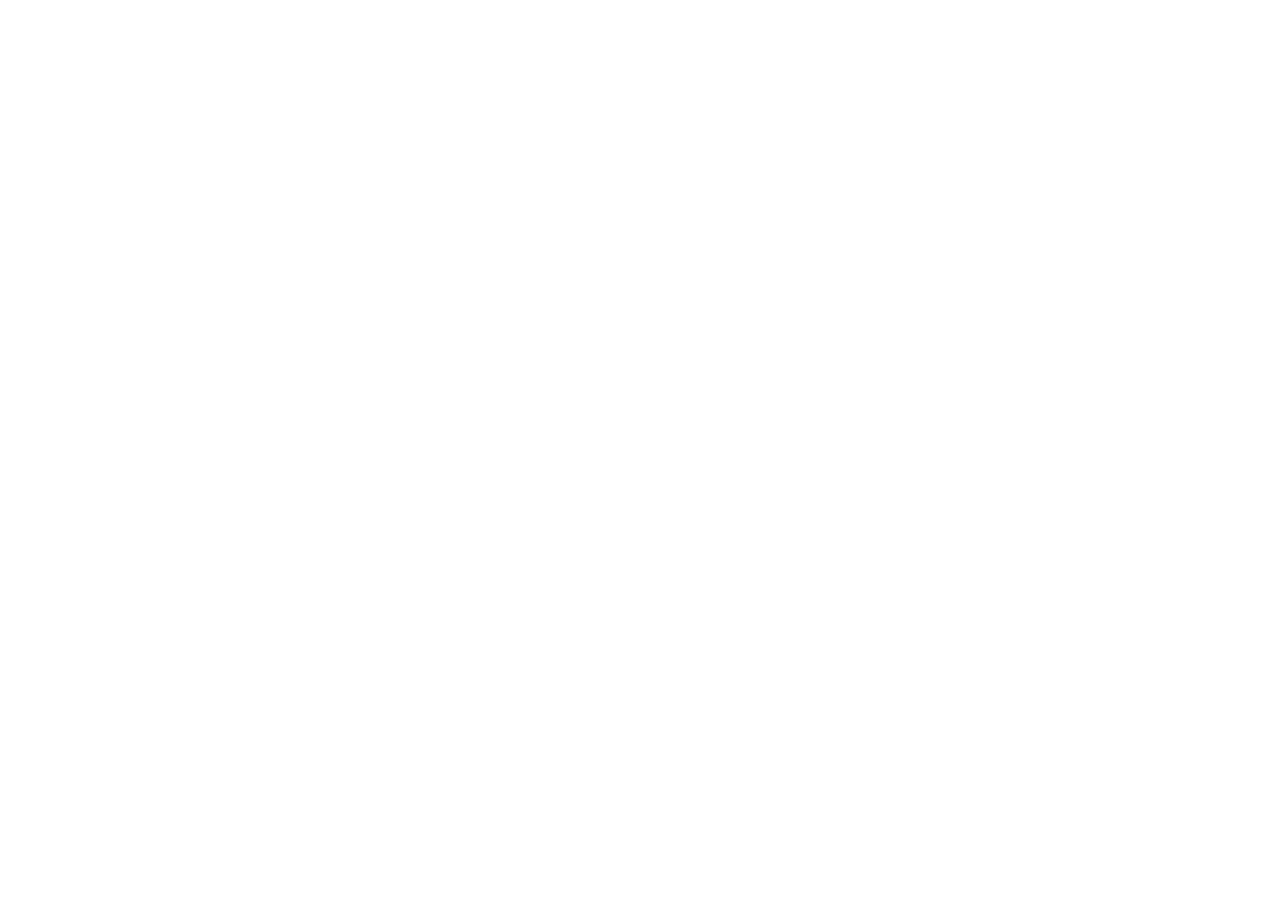
==== index.html @ 603ebc65 "Initialisation du projet" ====
<!DOCTYPE html>
<html lang="fr">
<head>
    <meta charset="UTF-8">
    <meta name="viewport" content="width=device-width, initial-scale=1.0">
    <title>Document</title>
</head>
<body>
    <header>
        
    </header>
</body>
</html>
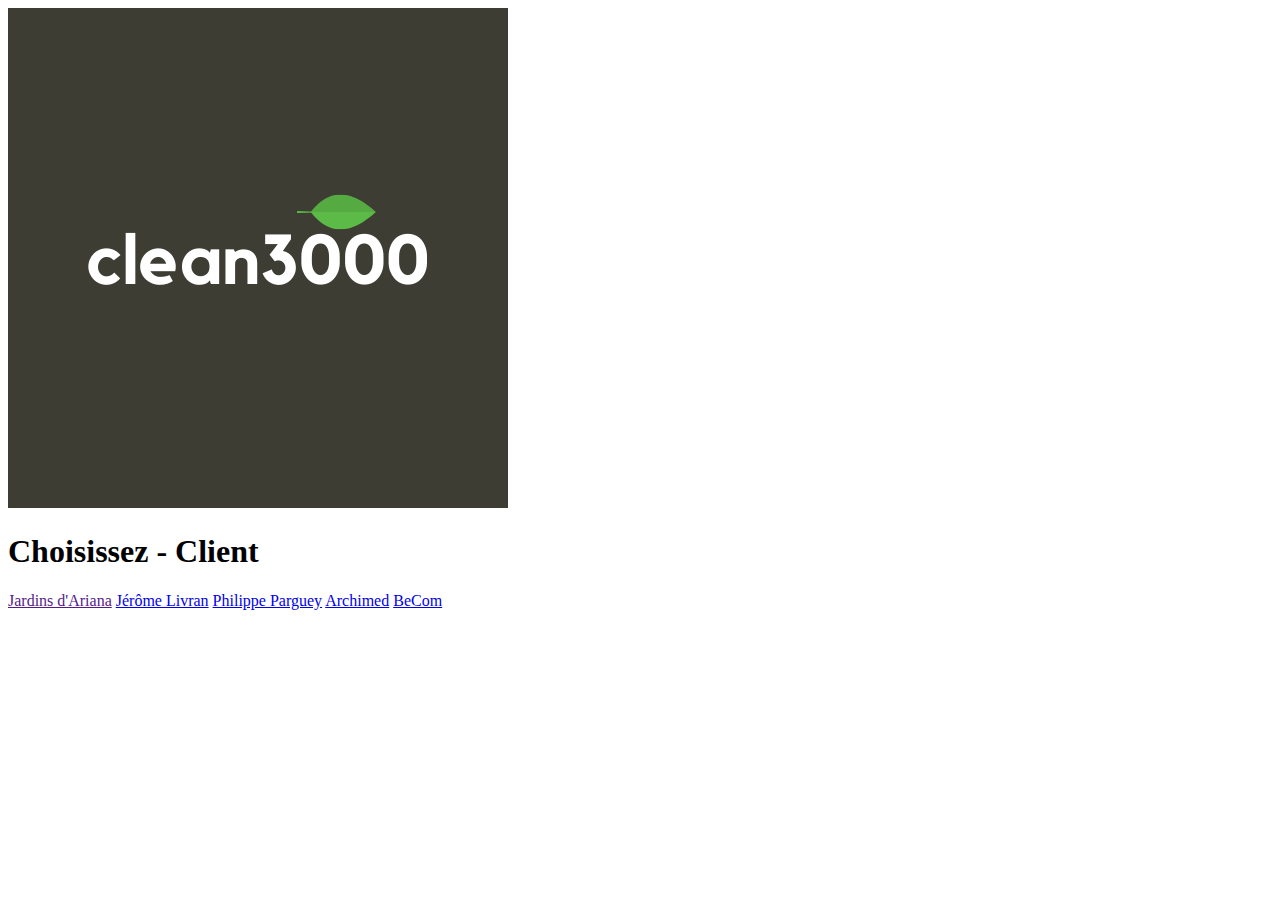
==== commit 238bb7cf: "Ajout des lien Client/Attestatin via Js" ====
--- a/index.html
+++ b/index.html
@@ -1,13 +1,35 @@
 <!DOCTYPE html>
 <html lang="fr">
+
 <head>
     <meta charset="UTF-8">
     <meta name="viewport" content="width=device-width, initial-scale=1.0">
-    <title>Document</title>
+    <title>Clean 3000</title>
+    <link rel="stylesheet" href="css/main.css">
 </head>
+
 <body>
     <header>
-        
+        <img src="/img/logo-clean3000.png" alt="" />
     </header>
+
+    <section>
+        <h1>Choisissez - Client</h1>
+
+        <div>
+            <a href="" class="client1">Jardins d'Ariana</a>
+            <a href="client.html" class="client2">Jérôme Livran</a>
+            <a href="client.html" class="client3">Philippe Parguey</a>
+            <a href="client.html" class="client4">Archimed</a>
+            <a href="client.html" class="client5">BeCom</a>
+        </div>
+    </section>
+    <section id="clientList">
+        <div></div>
+    </section>
+
+
+    <script src="js/main.js"></script>
 </body>
+
 </html>--- a/css/main.css
+++ b/css/main.css
@@ -0,0 +1,3 @@
+
+
+/*# sourceMappingURL=main.css.map */
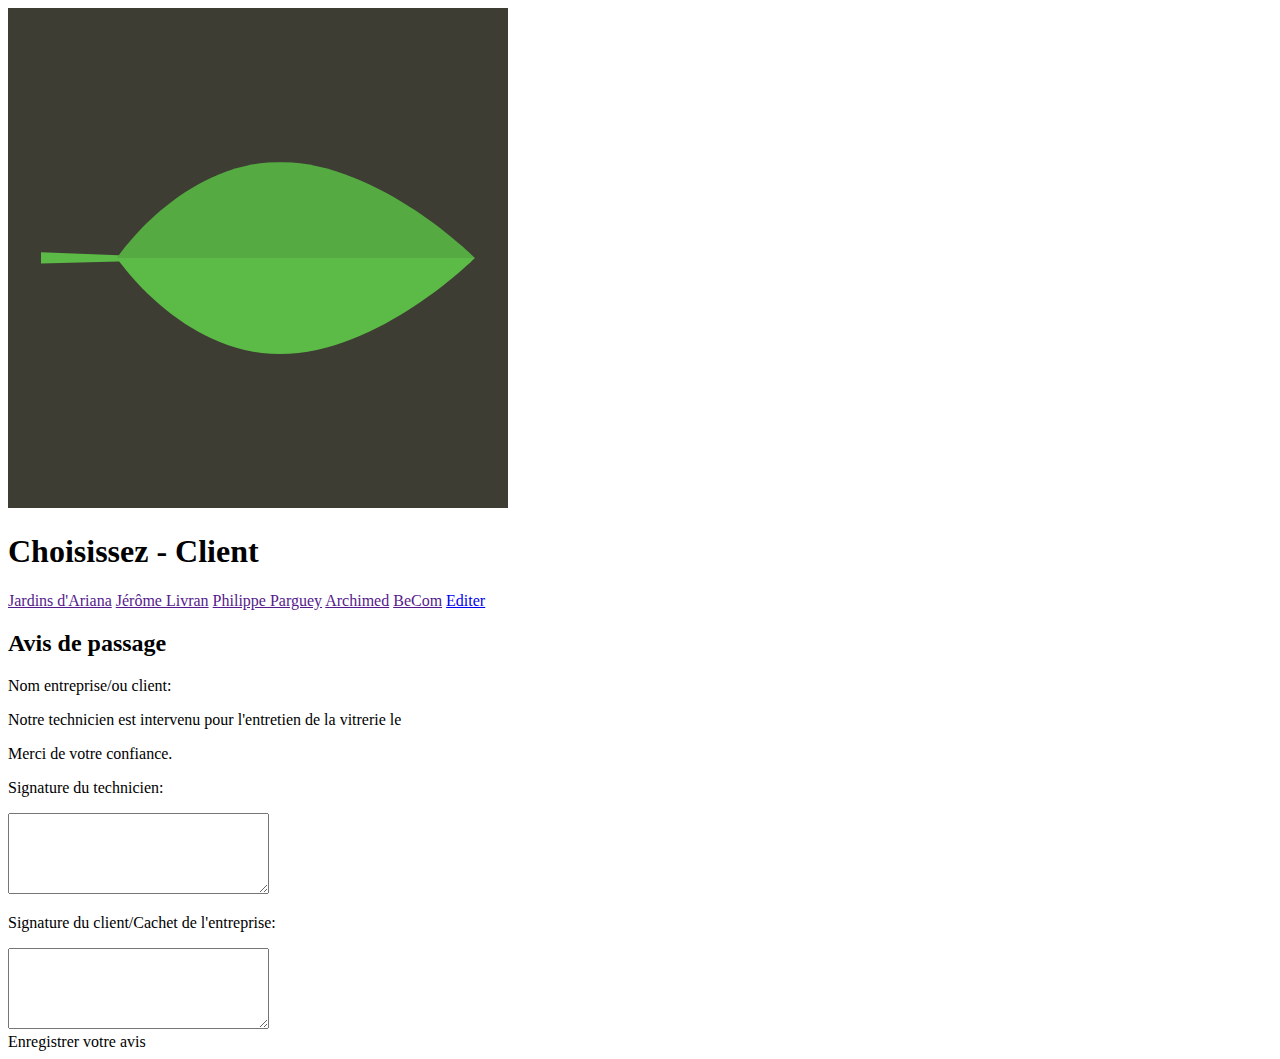
==== commit 5e016e7c: "Modification arborescence fichiers + Finalisation de la fonctionalité enregistrer de l'avis" ====
--- a/index.html
+++ b/index.html
@@ -6,29 +6,45 @@
     <meta name="viewport" content="width=device-width, initial-scale=1.0">
     <title>Clean 3000</title>
     <link rel="stylesheet" href="css/main.css">
+    
 </head>
 
 <body>
     <header>
-        <img src="/img/logo-clean3000.png" alt="" />
-    </header>
+        <img src="/img/logo-clean3000-mini.png" alt="" />
 
-    <section>
         <h1>Choisissez - Client</h1>
 
         <div>
             <a href="" class="client1">Jardins d'Ariana</a>
-            <a href="client.html" class="client2">Jérôme Livran</a>
-            <a href="client.html" class="client3">Philippe Parguey</a>
-            <a href="client.html" class="client4">Archimed</a>
-            <a href="client.html" class="client5">BeCom</a>
+            <a href="" class="client2">Jérôme Livran</a>
+            <a href="" class="client3">Philippe Parguey</a>
+            <a href="" class="client4">Archimed</a>
+            <a href="" class="client5">BeCom</a>
+
+            <a href="index.html">Editer</a>
+
+
         </div>
-    </section>
-    <section id="clientList">
-        <div></div>
+    </header>
+
+    <section id="AvisP">
+        <h2>Avis de passage</h2>
+        <p>Nom entreprise/ou client:
+        <p id="clientName"></p>
+        </p>
+        <p>Notre technicien est intervenu pour l'entretien de la vitrerie le
+        <p id="dateNow"></p>
+        </p>
+        <p>Merci de votre confiance.</p>
+        <p>Signature du technicien:</p>
+        <textarea name="" id="technSign" cols="30" rows="5"></textarea>
+
+        <p>Signature du client/Cachet de l'entreprise:</p>
+        <textarea name="" id="clientSign" cols="30" rows="5"></textarea>
     </section>
 
-
+    <a onclick="window.print('#AvisP')">Enregistrer votre avis</a>
     <script src="js/main.js"></script>
 </body>
 
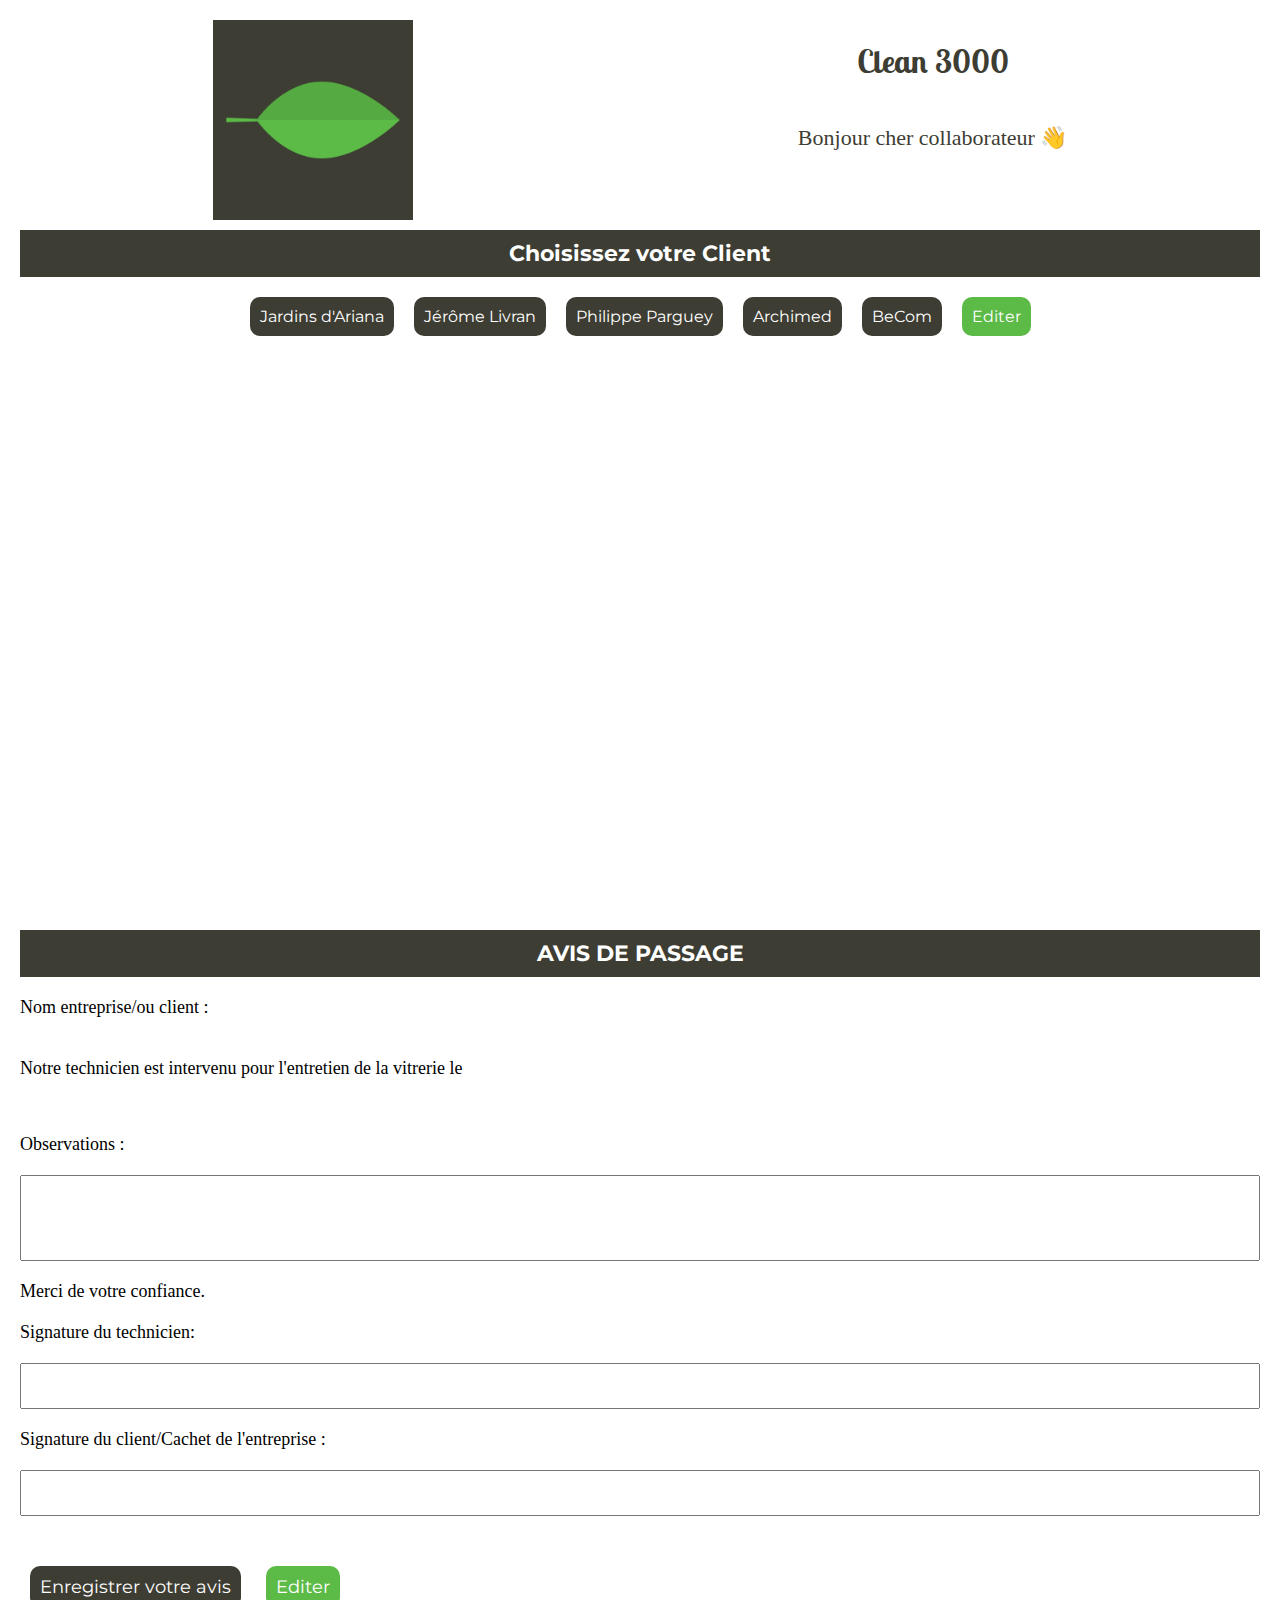
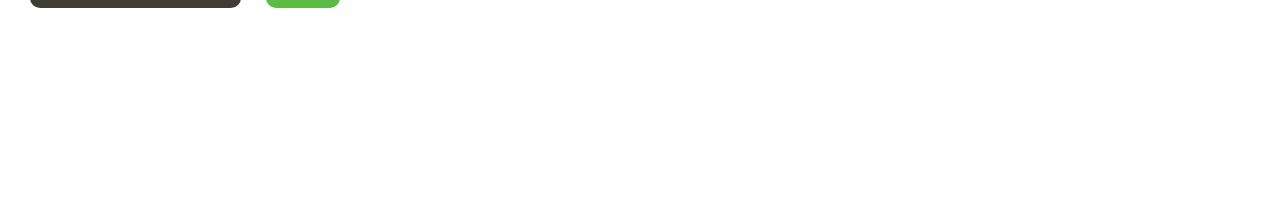
==== commit bf1844a6: "Ajout de la partie tablette" ====
--- a/index.html
+++ b/index.html
@@ -6,45 +6,61 @@
     <meta name="viewport" content="width=device-width, initial-scale=1.0">
     <title>Clean 3000</title>
     <link rel="stylesheet" href="css/main.css">
-    
+    <link rel="preconnect" href="https://fonts.gstatic.com">
+    <link href="https://fonts.googleapis.com/css2?family=Lobster+Two&family=Montserrat:wght@500&display=swap"
+        rel="stylesheet">
 </head>
 
 <body>
     <header>
-        <img src="/img/logo-clean3000-mini.png" alt="" />
+        <div class="title">
+            <img src="/img/logo-clean3000-mini.png" alt="" />
+            <div class="textTitle">
+                <h1>Clean 3000</h1>
+                <p>Bonjour cher collaborateur 👋</p>
+            </div>
 
-        <h1>Choisissez - Client</h1>
+        </div>
 
-        <div>
+
+        <h2>Choisissez votre Client</h2>
+
+        <div id="clientsList">
             <a href="" class="client1">Jardins d'Ariana</a>
             <a href="" class="client2">Jérôme Livran</a>
             <a href="" class="client3">Philippe Parguey</a>
             <a href="" class="client4">Archimed</a>
             <a href="" class="client5">BeCom</a>
-
-            <a href="index.html">Editer</a>
-
-
+            <a href="index.html" class="edit">Editer</a>
         </div>
     </header>
 
-    <section id="AvisP">
-        <h2>Avis de passage</h2>
-        <p>Nom entreprise/ou client:
-        <p id="clientName"></p>
-        </p>
-        <p>Notre technicien est intervenu pour l'entretien de la vitrerie le
-        <p id="dateNow"></p>
-        </p>
-        <p>Merci de votre confiance.</p>
-        <p>Signature du technicien:</p>
-        <textarea name="" id="technSign" cols="30" rows="5"></textarea>
+    <section id="avisP">
+        <div class="container">
+            <h2>Avis de passage</h2>
+            <p>Nom entreprise/ou client :
+            <p id="clientName"></p>
+            </p>
+            <p>Notre technicien est intervenu pour l'entretien de la vitrerie le
+            <p id="dateNow"></p>
+            </p>
+            <p>Observations : </p>
+            <textarea name="observ" id="observ" rows="4"></textarea>
+            <p>Merci de votre confiance.</p>
+            <p>Signature du technicien:</p>
+            <textarea name="technSign" id="technSign" rows="2"></textarea>
 
-        <p>Signature du client/Cachet de l'entreprise:</p>
-        <textarea name="" id="clientSign" cols="30" rows="5"></textarea>
+            <p>Signature du client/Cachet de l'entreprise :</p>
+            <textarea name="clientSign" id="clientSign" rows="2"></textarea>
+            <div class="buttons">
+                <a onclick="window.print('#avisP')">Enregistrer votre avis</a>
+                <a href="index.html" class="edit">Editer</a>
+            </div>
+        </div>
+
     </section>
 
-    <a onclick="window.print('#AvisP')">Enregistrer votre avis</a>
+
     <script src="js/main.js"></script>
 </body>
 
--- a/css/main.css
+++ b/css/main.css
@@ -1,3 +1,230 @@
+html {
+  font-size: 62.5%;
+}
+html body {
+  margin: 0;
+  font-size: 1.6rem;
+}
+html body header {
+  height: 100vh;
+  padding: 2rem;
+  background-color: white;
+  margin-top: auto;
+}
+html body header .title {
+  display: flex;
+  flex-direction: row;
+  flex-wrap: wrap;
+  justify-content: space-around;
+  color: #3d3d33;
+}
+html body header .title img {
+  width: 20rem;
+}
+html body header .title .textTitle {
+  display: flex;
+  flex-direction: column;
+}
+html body header .title .textTitle h1 {
+  align-self: center;
+  color: #3d3d33;
+  font-family: "Lobster Two", cursive;
+}
+html body header .title .textTitle p {
+  font-size: 2.2rem;
+}
+html body header h2 {
+  font-size: 2.2rem;
+  margin: 1rem 0;
+  padding: 1rem;
+  text-align: center;
+  color: white;
+  background-color: #3d3d33;
+  font-family: "Montserrat", sans-serif;
+}
+html body header #clientsList {
+  margin: 1rem 0;
+  display: flex;
+  justify-content: center;
+  flex-wrap: wrap;
+}
+html body header #clientsList a {
+  text-align: center;
+  background-color: #3d3d33;
+  border-radius: 1rem;
+  color: white;
+  text-decoration: none;
+  margin: 1rem;
+  padding: 1rem;
+  font-family: "Montserrat", sans-serif;
+}
+html body header #clientsList .edit {
+  background-color: #5cba47;
+}
+html body #avisP .container {
+  display: flex;
+  flex-direction: column;
+  height: 100vh;
+  padding: 2rem;
+  background-color: white;
+  margin-top: auto;
+  font-size: 1.8rem;
+}
+html body #avisP .container h2 {
+  margin: 1rem 0;
+  padding: 1rem;
+  text-transform: uppercase;
+  text-align: center;
+  color: white;
+  background-color: #3d3d33;
+  font-size: 2.2rem;
+  font-family: "Montserrat", sans-serif;
+}
+html body #avisP .container p {
+  margin: 1rem 0;
+}
+html body #avisP .container textarea {
+  resize: none;
+  outline: none;
+  font-size: 1.8rem;
+  margin: 1rem 0;
+}
+html body #avisP .container #clientName {
+  font-weight: bold;
+  margin: 0;
+}
+html body #avisP .container #dateNow {
+  font-weight: bold;
+  margin: 0;
+  height: 1.5rem;
+}
+html body #avisP .container .buttons {
+  margin: 5rem 0;
+  height: 2rem;
+}
+html body #avisP .container .buttons a {
+  text-align: center;
+  background-color: #3d3d33;
+  border-radius: 1rem;
+  color: white;
+  text-decoration: none;
+  margin: 1rem;
+  padding: 1rem;
+  font-family: "Montserrat", sans-serif;
+}
+html body #avisP .container .buttons .edit {
+  background-color: #5cba47;
+}
 
+@media screen and (min-width: 575px) and (max-width: 990px) {
+  html {
+    font-size: 62.5%;
+  }
+  html body {
+    margin: 0;
+    font-size: 1.8rem;
+  }
+  html body header {
+    font-size: 2.4rem;
+  }
+  html body header .title img {
+    width: 20rem;
+  }
+  html body header .title .textTitle {
+    display: flex;
+    flex-direction: column;
+  }
+  html body header .title .textTitle h1 {
+    align-self: center;
+    color: #3d3d33;
+    font-family: "Lobster Two", cursive;
+  }
+  html body header .title .textTitle p {
+    font-size: 2.4rem;
+    font-family: "Montserrat", sans-serif;
+  }
+  html body header h2 {
+    font-size: 2.8rem;
+    margin: 2rem 0;
+    padding: 2rem 0;
+    text-align: center;
+    color: white;
+    background-color: #3d3d33;
+  }
+  html body header #clientsList {
+    margin: 5rem 0;
+    display: flex;
+    justify-content: center;
+    flex-wrap: wrap;
+  }
+  html body header #clientsList a {
+    text-align: center;
+    background-color: #3d3d33;
+    border-radius: 1rem;
+    color: white;
+    text-decoration: none;
+    margin: 2rem;
+    padding: 2rem;
+  }
+  html body header #clientsList .edit {
+    background-color: #5cba47;
+  }
+  html body #avisP .container {
+    display: flex;
+    flex-direction: column;
+    height: 100vh;
+    padding: 2rem;
+    background-color: white;
+    margin-top: auto;
+    font-size: 1.8rem;
+  }
+  html body #avisP .container h2 {
+    font-size: 2.8rem;
+    margin: 2rem 0;
+    padding: 2rem 0;
+    text-transform: uppercase;
+    text-align: center;
+    color: white;
+    background-color: #3d3d33;
+  }
+  html body #avisP .container p {
+    margin: 1rem 0;
+    font-size: 2.4rem;
+  }
+  html body #avisP .container textarea {
+    margin: 1rem 0;
+    resize: none;
+    outline: none;
+    font-size: 2rem;
+  }
+  html body #avisP .container #clientName {
+    font-weight: bold;
+    margin: 0;
+  }
+  html body #avisP .container #dateNow {
+    font-weight: bold;
+    margin: 0;
+  }
+  html body #avisP .container .buttons {
+    margin: 5rem 0;
+    height: 2rem;
+  }
+  html body #avisP .container .buttons a {
+    text-align: center;
+    background-color: #3d3d33;
+    border-radius: 1rem;
+    color: white;
+    text-decoration: none;
+    margin: 2rem;
+    padding: 2rem;
+    font-size: 2.2rem;
+  }
+  html body #avisP .container .buttons .edit {
+    background-color: #5cba47;
+  }
+}
+* {
+  box-sizing: border-box;
+}
 
 /*# sourceMappingURL=main.css.map */
